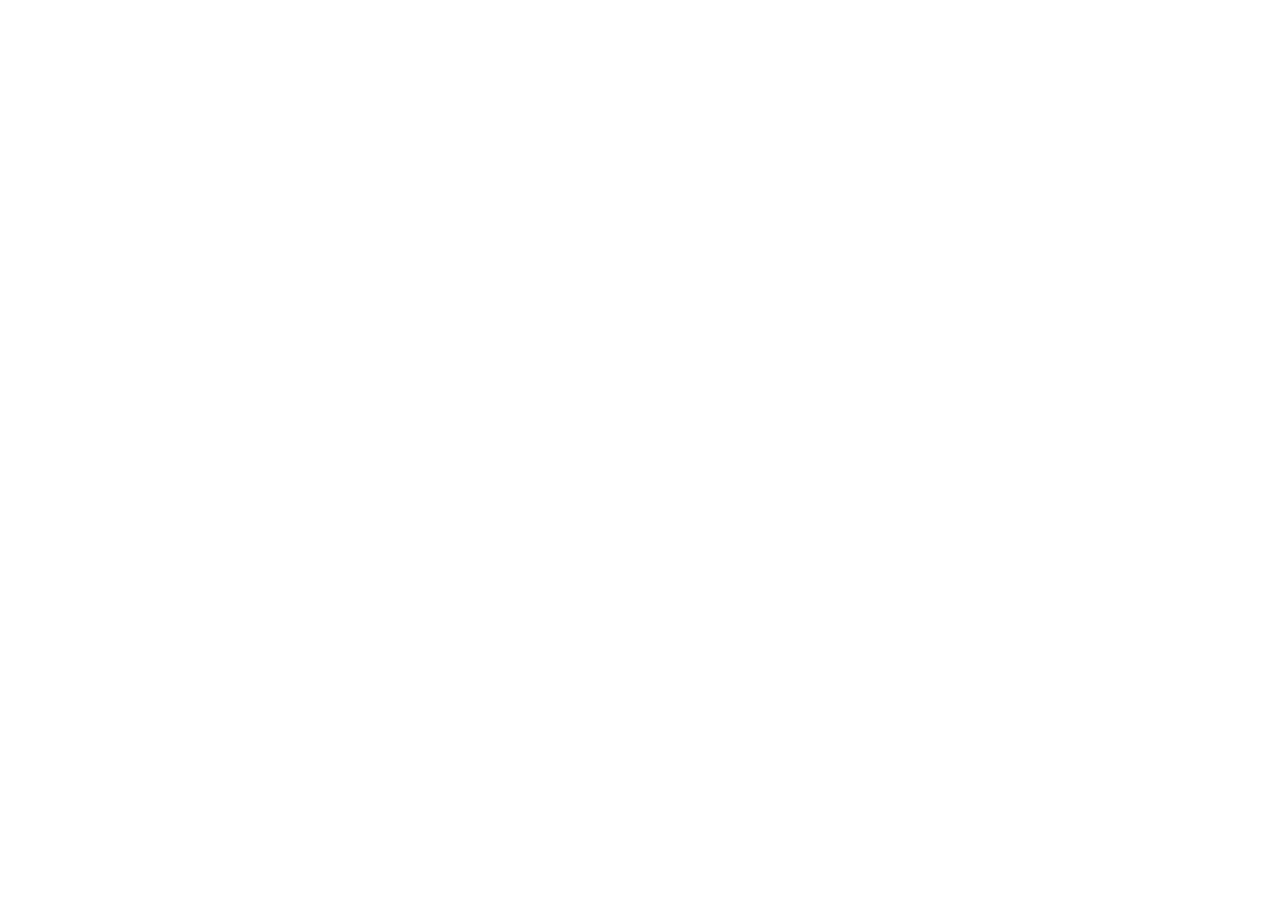
==== index.html @ 33c9265d "Add initial HTML structure for login page" ====
<!DOCTYPE html>
<html lang="en">
<head>
    <meta charset="UTF-8">
    <meta name="viewport" content="width=device-width, initial-scale=1.0">
    <title>Log in</title>
    <link rel="stylesheet" href="styles.css">
    <link href="https://cdn.jsdelivr.net/npm/bootstrap@5.3.3/dist/css/bootstrap.min.css" rel="stylesheet">
    <script src="main.js"></script>

</head>
<body>

</body>
</html>
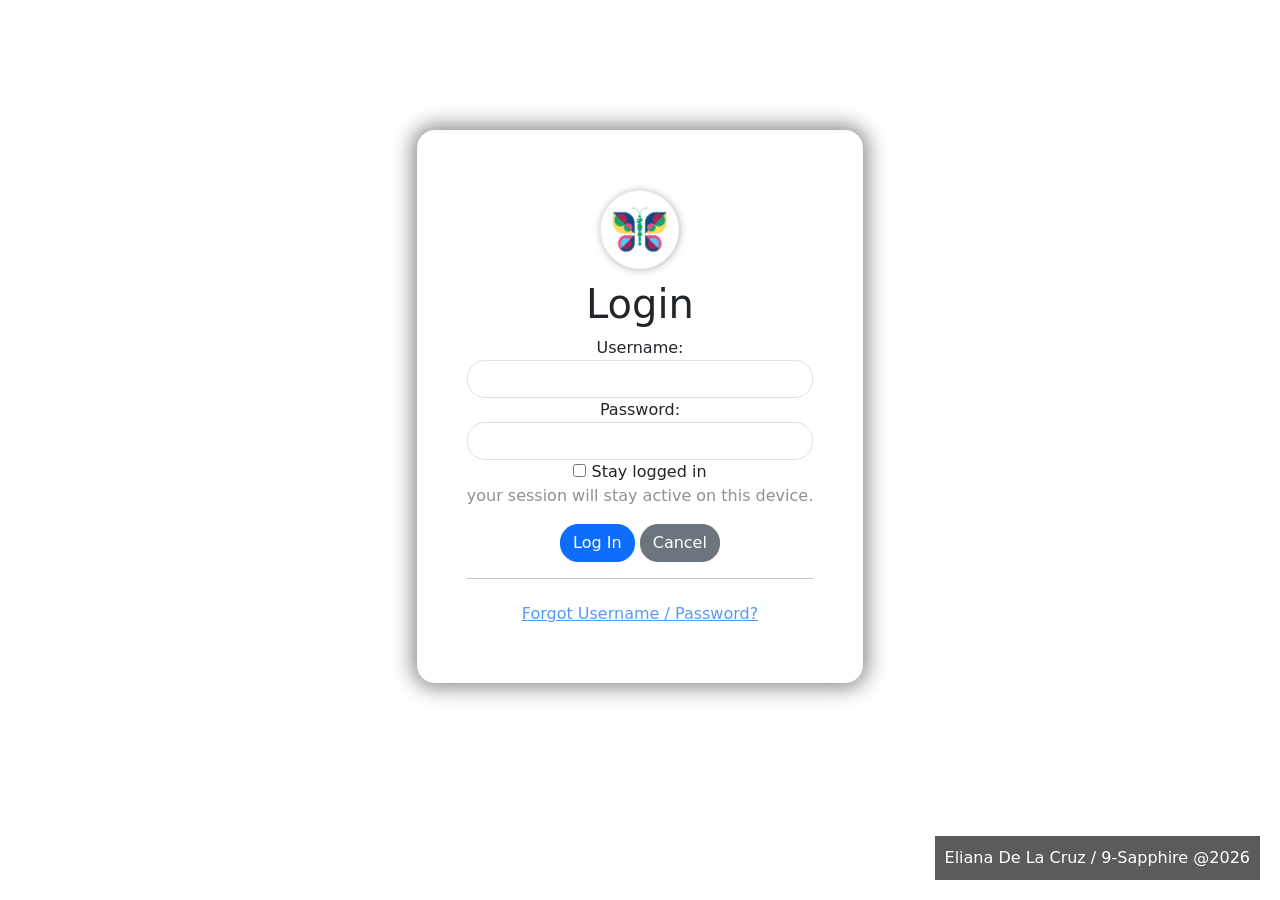
==== commit 3b160bc1: "Add files via upload" ====
--- a/index.html
+++ b/index.html
@@ -3,13 +3,38 @@
 <head>
     <meta charset="UTF-8">
     <meta name="viewport" content="width=device-width, initial-scale=1.0">
-    <title>Log in</title>
+    <title>Log In</title>
     <link rel="stylesheet" href="styles.css">
     <link href="https://cdn.jsdelivr.net/npm/bootstrap@5.3.3/dist/css/bootstrap.min.css" rel="stylesheet">
     <script src="main.js"></script>
 
 </head>
 <body>
+    <div id="LC" class="container">
+        <img src="logo.png" alt="" style="width:100px">
+        <h1>Login</h1>
+
+        <label for="username">Username:</label>
+        <input type="text" id="username" class="form-control">
+       
+        <label for="password">Password:</label>
+        <input type="password" id="password" class="form-control">
+
+        <div>
+            <input type="checkbox" id="stay">
+            <label for="stay">Stay logged in</label>
+            <p style="opacity: 0.5;">your session will stay active on this device.</p>
+        </div>
+
+        <button id="FR" class="btn btn-primary">Log In</button>
+        <button id="FR" class="btn btn-secondary">Cancel</button>
+        <hr>
+        <button style="opacity: 0.7;" class="btn btn-link">Forgot Username / Password?</button>
+    </div>
+
+<footer id="footer" class="corner-footer">
+  Eliana De La Cruz / 9-Sapphire @2026
+</footer>
 
 </body>
-</html>
+</html>
--- a/styles.css
+++ b/styles.css
@@ -0,0 +1,32 @@
+#LC{
+    text-align: center;
+    align-items: center;
+    height: fit-content;
+    /* width: 350px; */
+    width: fit-content;
+    margin-top: 130px;
+    box-shadow: 0 0 20px 5px rgba(93, 93, 93, 0.7);
+    padding: 50px;
+    border-radius: 18px;
+}
+
+#password{
+border-radius: 18px;
+}
+
+#username{
+border-radius: 18px;
+}
+
+#FR{
+    border-radius: 18px;
+}
+
+#footer{
+    position: fixed;   
+    bottom: 20px;      
+    right: 20px;       
+    padding: 10px;     
+    background: rgba(51, 51, 51, 0.8);  
+    color: white;
+}
